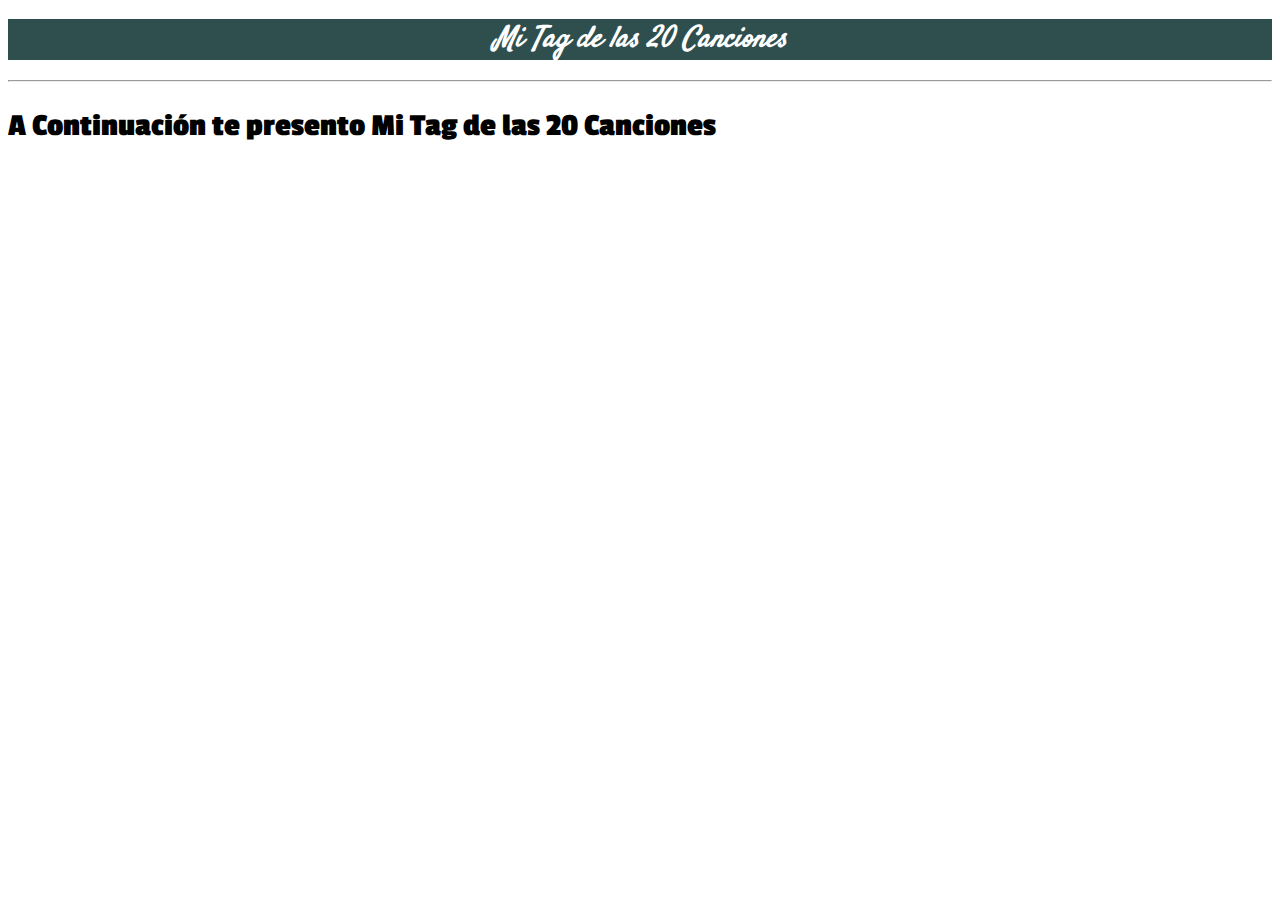
==== index.html @ 837fdc8f "Add files via upload" ====
<!DOCTYPE html>
<html lang="es">
<head>
    <meta charset="UTF-8">
    <meta http-equiv="X-UA-Compatible" content="IE=edge">
    <meta name="viewport" content="width=device-width, initial-scale=1.0">
    <title>Las 20 Principales de ADSO</title>
    <link rel="stylesheet" href="styles.css">
    <link rel="preconnect" href="https://fonts.googleapis.com">
    <link rel="preconnect" href="https://fonts.gstatic.com" crossorigin>
    <link href="https://fonts.googleapis.com/css2?family=Satisfy&display=swap" rel="stylesheet">
    <link rel="preconnect" href="https://fonts.googleapis.com">
    <link rel="preconnect" href="https://fonts.gstatic.com" crossorigin>
    <link href="https://fonts.googleapis.com/css2?family=Passion+One&display=swap" rel="stylesheet">
    
</head>
<body>
    <h1 class="titulo1">Mi Tag de las 20 Canciones</h1><hr>
    <h2 class="titulo2">A Continuación te presento Mi Tag de las 20 Canciones</h2>
</body>
</html>
---- styles.css ----
.titulo1{
    background-color: darkslategrey;
    color:white;   
    display:flex;    /*lo hace Responsive*/
    justify-content: center;    /*Centra el Texto*/
    font: oblique bold 180% cursive; /*Tipo de Letra*/
    font-family: 'Satisfy', cursive;
}

.titulo2{
    font-family: 'Passion One';
    font-size: 2rem;
        
}
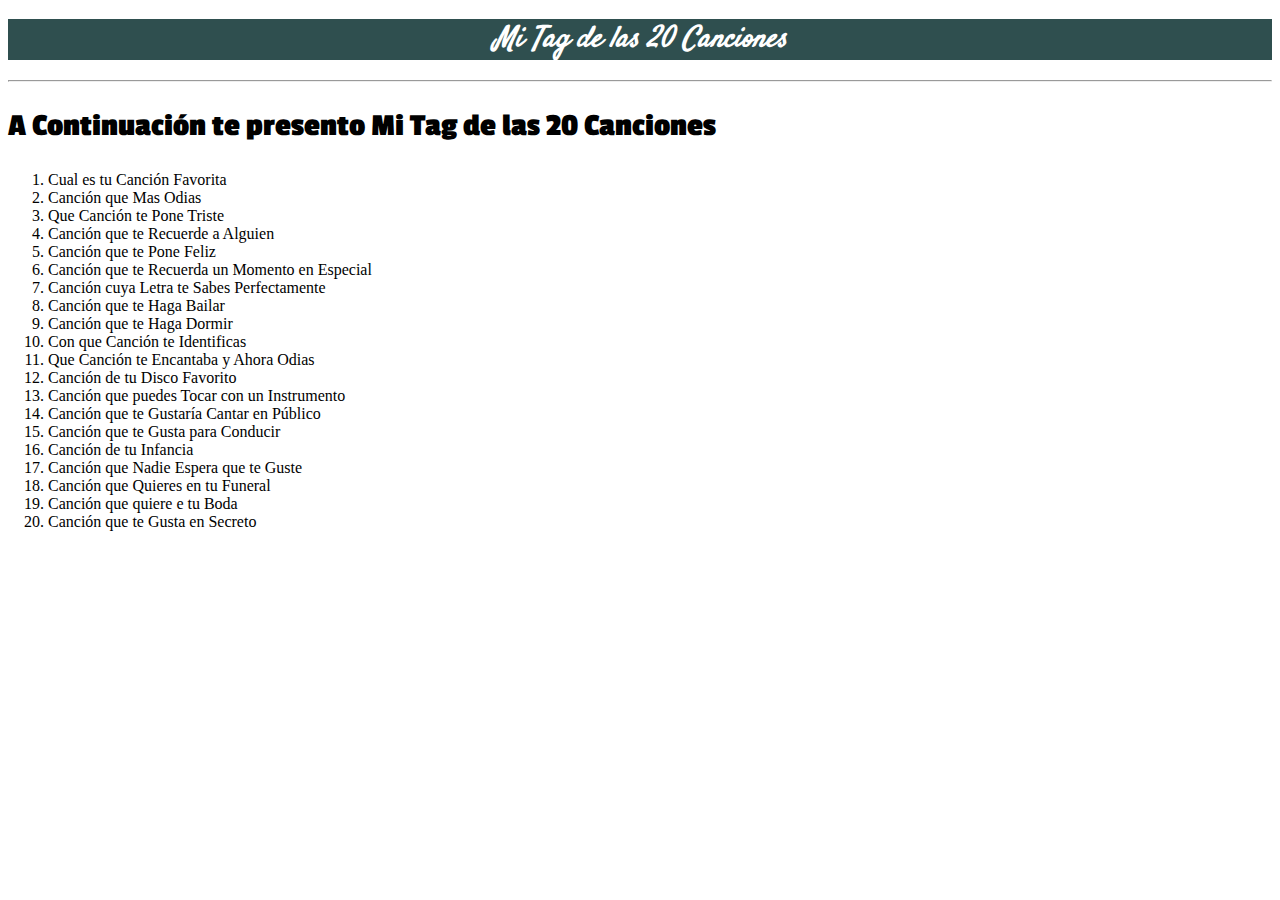
==== commit 5b381f32: "Se ponen las 20 Preguntas del Tag" ====
--- a/index.html
+++ b/index.html
@@ -17,5 +17,27 @@
 <body>
     <h1 class="titulo1">Mi Tag de las 20 Canciones</h1><hr>
     <h2 class="titulo2">A Continuación te presento Mi Tag de las 20 Canciones</h2>
+    <ol class="titulo3">
+        <li>Cual es tu Canción Favorita</li>
+        <li>Canción que Mas Odias</li>
+        <li>Que Canción te Pone Triste</li>
+        <li>Canción que te Recuerde a Alguien</li>
+        <li>Canción que te Pone Feliz</li>
+        <li>Canción que te Recuerda un Momento en Especial</li>
+        <li>Canción cuya Letra te Sabes Perfectamente</li>
+        <li>Canción que te Haga Bailar</li>
+        <li>Canción que te Haga Dormir</li>
+        <li>Con que Canción te Identificas</li>
+        <li>Que Canción te Encantaba y Ahora Odias</li>
+        <li>Canción de tu Disco Favorito</li>
+        <li>Canción que puedes Tocar con un Instrumento</li>
+        <li>Canción que te Gustaría Cantar en Público</li>
+        <li>Canción que te Gusta para Conducir</li>
+        <li>Canción de tu Infancia</li>
+        <li>Canción que Nadie Espera que te Guste</li>
+        <li>Canción que Quieres en tu Funeral</li>
+        <li>Canción que quiere e tu Boda</li>
+        <li>Canción que te Gusta en Secreto</li>
+    </ol>
 </body>
 </html>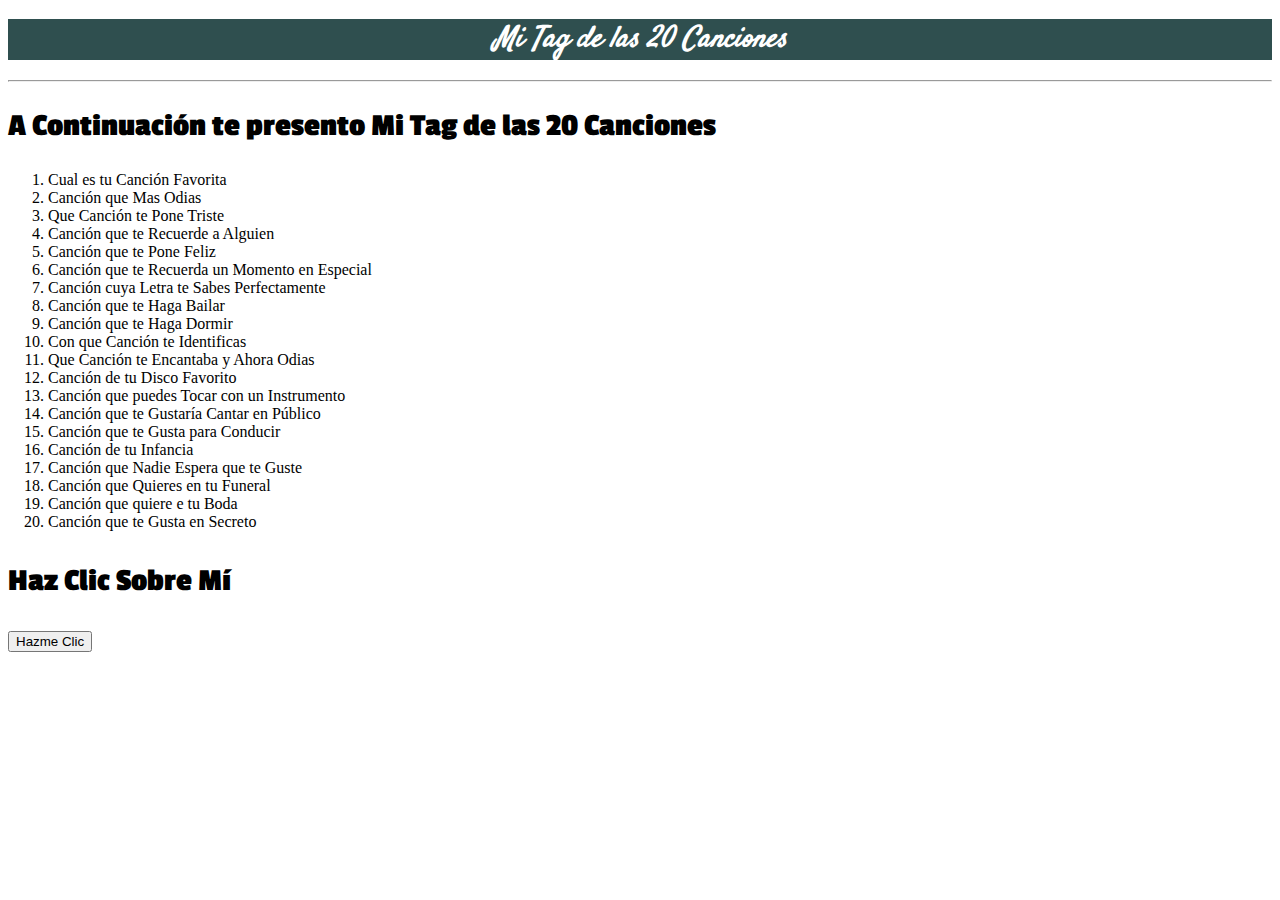
==== commit 2df5373a: "Se sigue con el proyecto" ====
--- a/index.html
+++ b/index.html
@@ -39,5 +39,12 @@
         <li>Canción que quiere e tu Boda</li>
         <li>Canción que te Gusta en Secreto</li>
     </ol>
+    <h3 class="titulo2">Haz Clic Sobre Mí</h3>
+        <div class="contendor">
+            <a href="respuestas.html">
+                <button>Hazme Clic</button>
+            </a>
+        </div>
+
 </body>
 </html>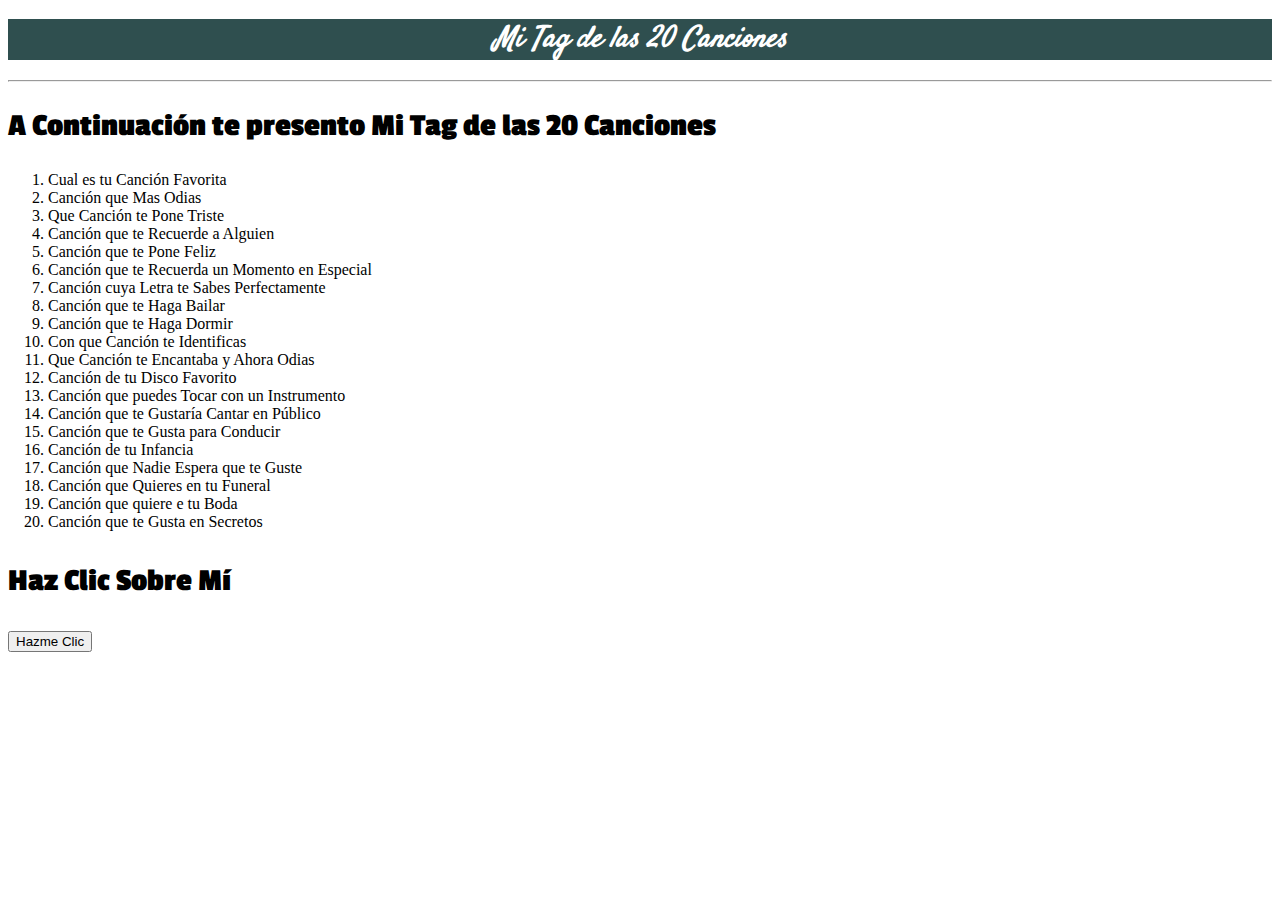
==== commit aaab2701: "Se actualiza el index" ====
--- a/index.html
+++ b/index.html
@@ -37,7 +37,7 @@
         <li>Canción que Nadie Espera que te Guste</li>
         <li>Canción que Quieres en tu Funeral</li>
         <li>Canción que quiere e tu Boda</li>
-        <li>Canción que te Gusta en Secreto</li>
+        <li>Canción que te Gusta en Secretos</li>
     </ol>
     <h3 class="titulo2">Haz Clic Sobre Mí</h3>
         <div class="contendor">
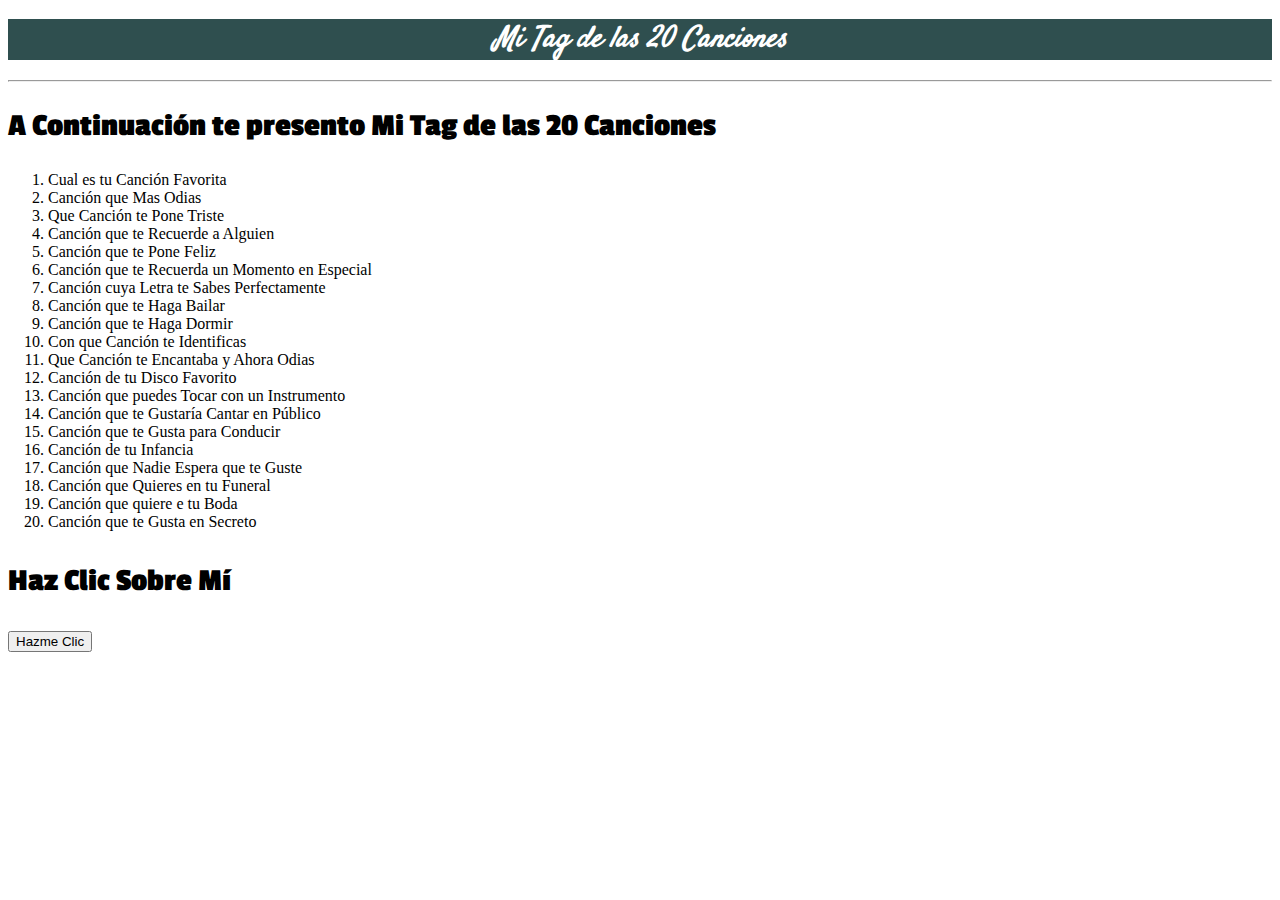
==== commit 1e4127b9: "Elaboramos la tabla de Tag 20 Canciones, se les puso estilos, anexamos canciones y configuramos la p" ====
--- a/index.html
+++ b/index.html
@@ -37,7 +37,7 @@
         <li>Canción que Nadie Espera que te Guste</li>
         <li>Canción que Quieres en tu Funeral</li>
         <li>Canción que quiere e tu Boda</li>
-        <li>Canción que te Gusta en Secretos</li>
+        <li>Canción que te Gusta en Secreto</li>
     </ol>
     <h3 class="titulo2">Haz Clic Sobre Mí</h3>
         <div class="contendor">
--- a/styles.css
+++ b/styles.css
@@ -13,5 +13,34 @@
         
 }
 
+.table{
+    border-collapse: collapse;
+}
+
+.table td{
+    border: 1px solid;
+    text-align:center;
+}
+
+.table th:hover {
+     color:blue;
+     background-color:red;
+
+}
+
+.table tr{
+    
+    color:black;
+    background-color:lightgrey;
+    font-family:'Courier New', Courier, monospace, cursive;
+    font-size: 25px;
+    font-weight: bold;
+
+}
+
+.table td:hover{
+    color:black;
+    background-color:greenyellow;
+}
 
 
